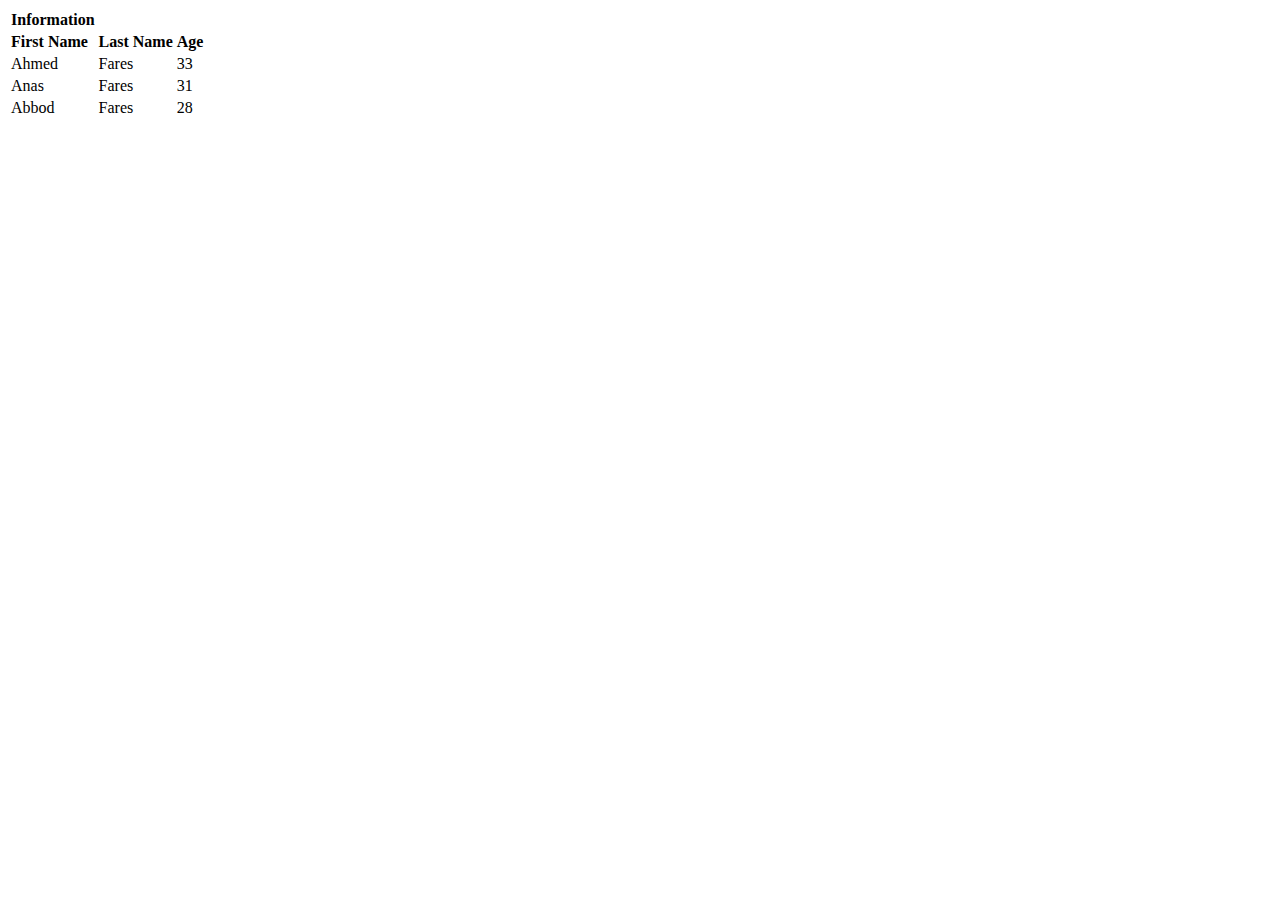
==== brothers.html @ c5a46d16 "Add files via upload" ====
<!DOCTYPE html>
<html lang="en" dir="ltr">
  <head>
    <meta charset="utf-8">
    <title>Mohammed's Brothers</title>
    <link rel="stylesheet" href="css/styles.css">
  </head>
  <body>
    <table>
      <th>Information</th>
      <tbody>
        <tr>
          <td><strong>First Name</strong></td>
          <td><strong>Last Name</strong></td>
          <td><strong>Age</strong></td>
        </tr>
        <tr>
          <td>Ahmed</td>
          <td>Fares</td>
          <td>33</td>
        </tr>
        <tr>
          <td>Anas</td>
          <td>Fares</td>
          <td>31</td>
        </tr>
        <tr>
          <td>Abbod</td>
          <td>Fares</td>
          <td>28</td>
        </tr>
      </tbody>
    </table>
  </body>
</html>
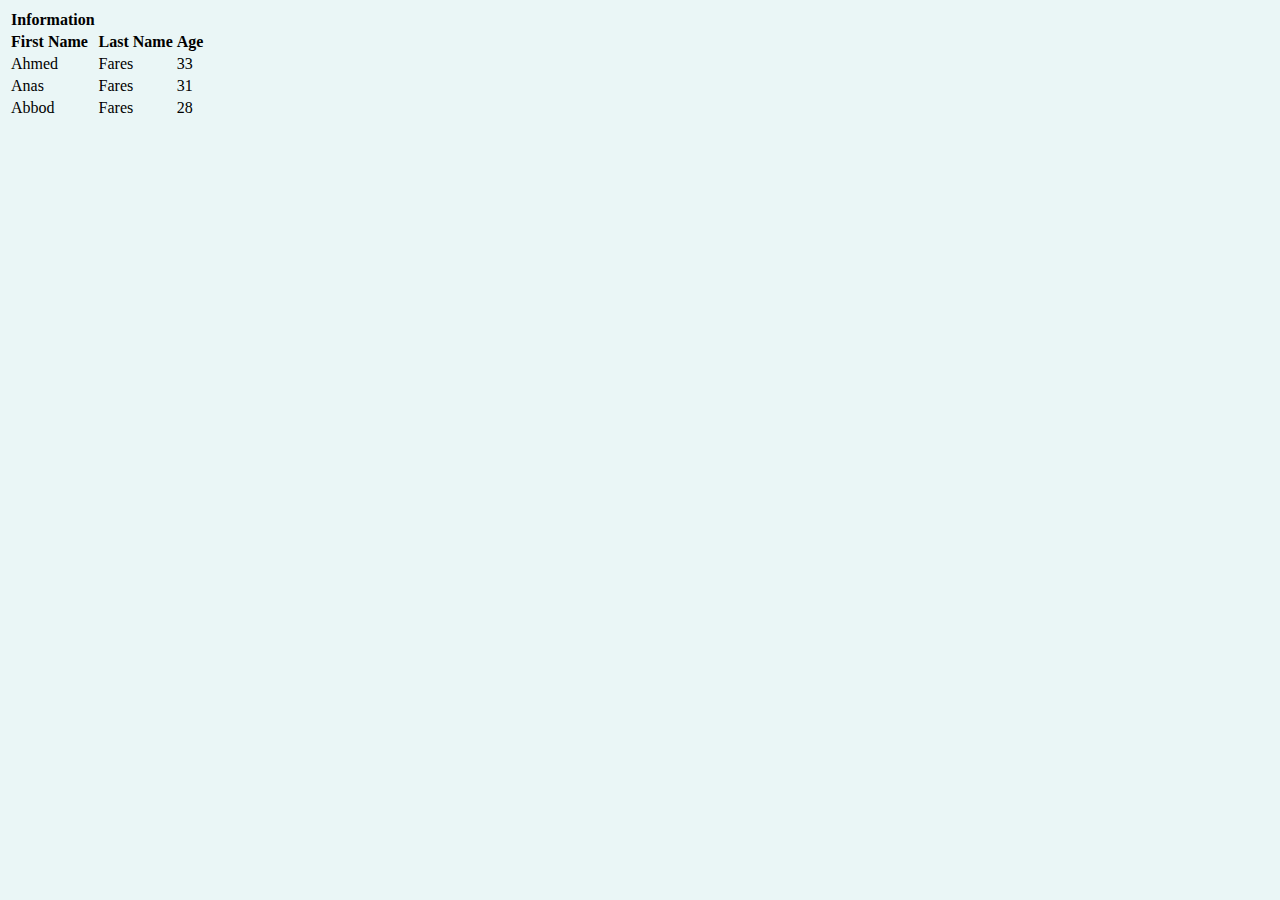
==== commit 5f102c50: "Update brothers.html" ====
--- a/brothers.html
+++ b/brothers.html
@@ -3,7 +3,7 @@
   <head>
     <meta charset="utf-8">
     <title>Mohammed's Brothers</title>
-    <link rel="stylesheet" href="css/styles.css">
+    <link rel="stylesheet" href="styles.css">
   </head>
   <body>
     <table>
--- a/styles.css
+++ b/styles.css
@@ -0,0 +1,16 @@
+body {
+  background-color: #EAF6F6;
+}
+hr {
+  border-color: #F76B8A;
+  border-style: dotted none none;
+  border-width: 5px;
+  width: 10%;
+}
+
+h1 {
+  color: #66BFBF;
+}
+h3 {
+  color: #66BFBF;
+}
